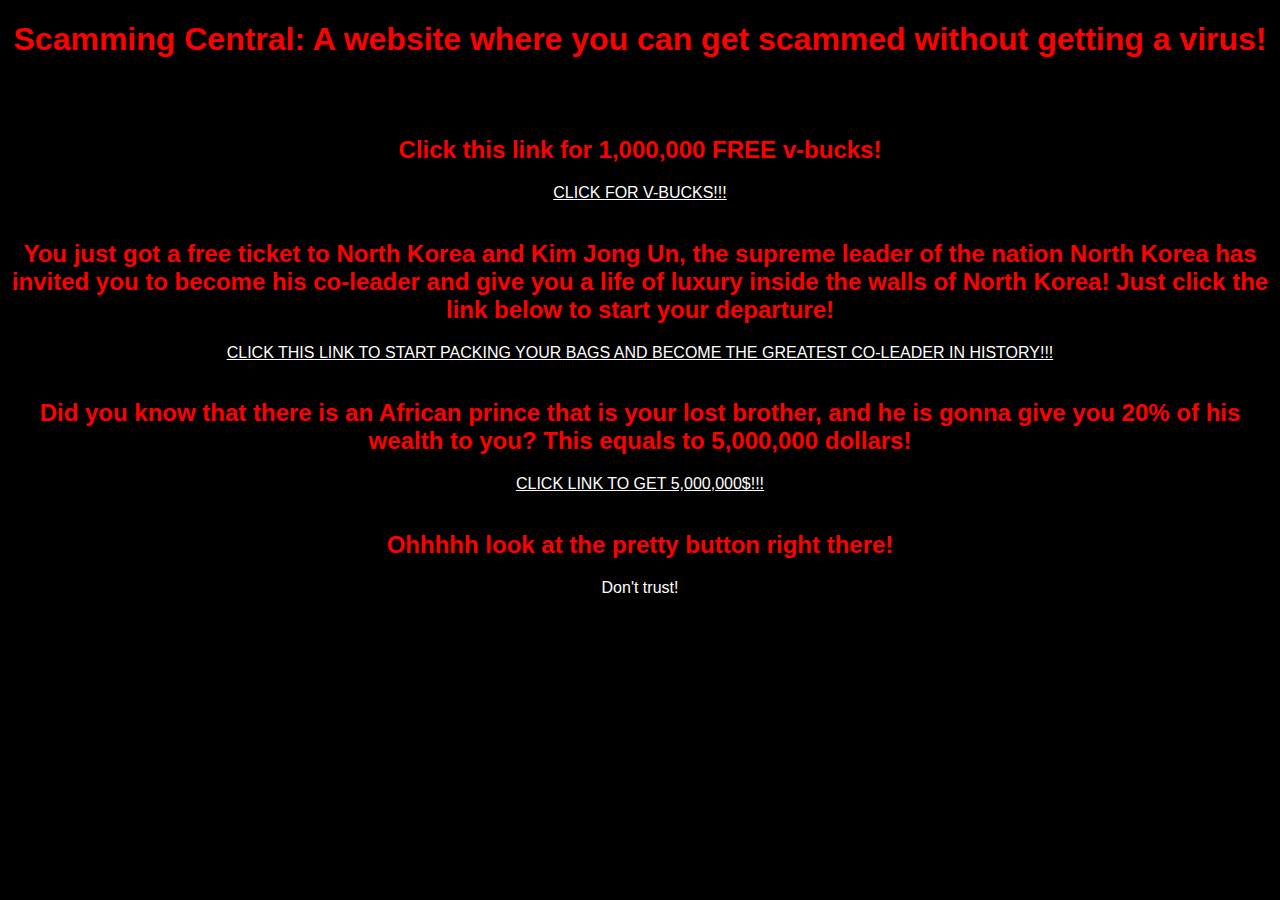
==== index.html @ 3ba80807 "Initial commit" ====
<!DOCTYPE html>
<html>


<head>

	<meta charset="utf-8">
	<meta http-equiv="X-UA-Compatible" content="IE=edge">
	<title>Scamming Central</title>

	<link rel="stylesheet" href="style.css">

</head>


<body>
<h1>Scamming Central: A website where you
can get scammed without getting a virus!</h1>

<br><br>

<h2>Click this link for 1,000,000 <strong>FREE</strong> v-bucks!</h2>

<a href="https://www.youtube.com/watch?v=dQw4w9WgXcQ" target="_blank">CLICK FOR V-BUCKS!!!</a>

<br><br>

<h2>You just got a free ticket to North Korea and Kim
Jong Un, the supreme leader of the nation North Korea
has invited you to become his co-leader and give you
a life of luxury inside the walls of North Korea! Just
click the link below to start your departure!</h2>

<a href="https://www.youtube.com/watch?v=vyrix8F8xkk" target="_blank">
CLICK THIS LINK TO START PACKING YOUR BAGS
AND BECOME THE GREATEST CO-LEADER IN HISTORY!!!</a>

<br><br>

<h2>Did you know that there is an African prince
that is your lost brother, and he is gonna
give you 20% of his wealth to you?
This equals to 5,000,000 dollars!</h2>

<a href="https://i0.kym-cdn.com/photos/images/newsfeed/001/280/647/515.gif" target="_blank">CLICK
LINK TO GET 5,000,000$!!!</a>

<br><br>

<h2>Ohhhhh look at the pretty button right there!</h2>

<a href="pagetwo.html" class="button">Don't trust!</a>

</body>

</html>
---- style.css ----
body {
   text-align: center;
   font-family: Arial;
   color: red;
   background-color: black;
}

.button{
  color: #ffffff;
  text-decoration: none;
  transition-duration: 0.4s;
  background-color: black;
  padding: 12px 22px;
}

.button:hover {
background-color: red;

}

a{
  color: white;
}
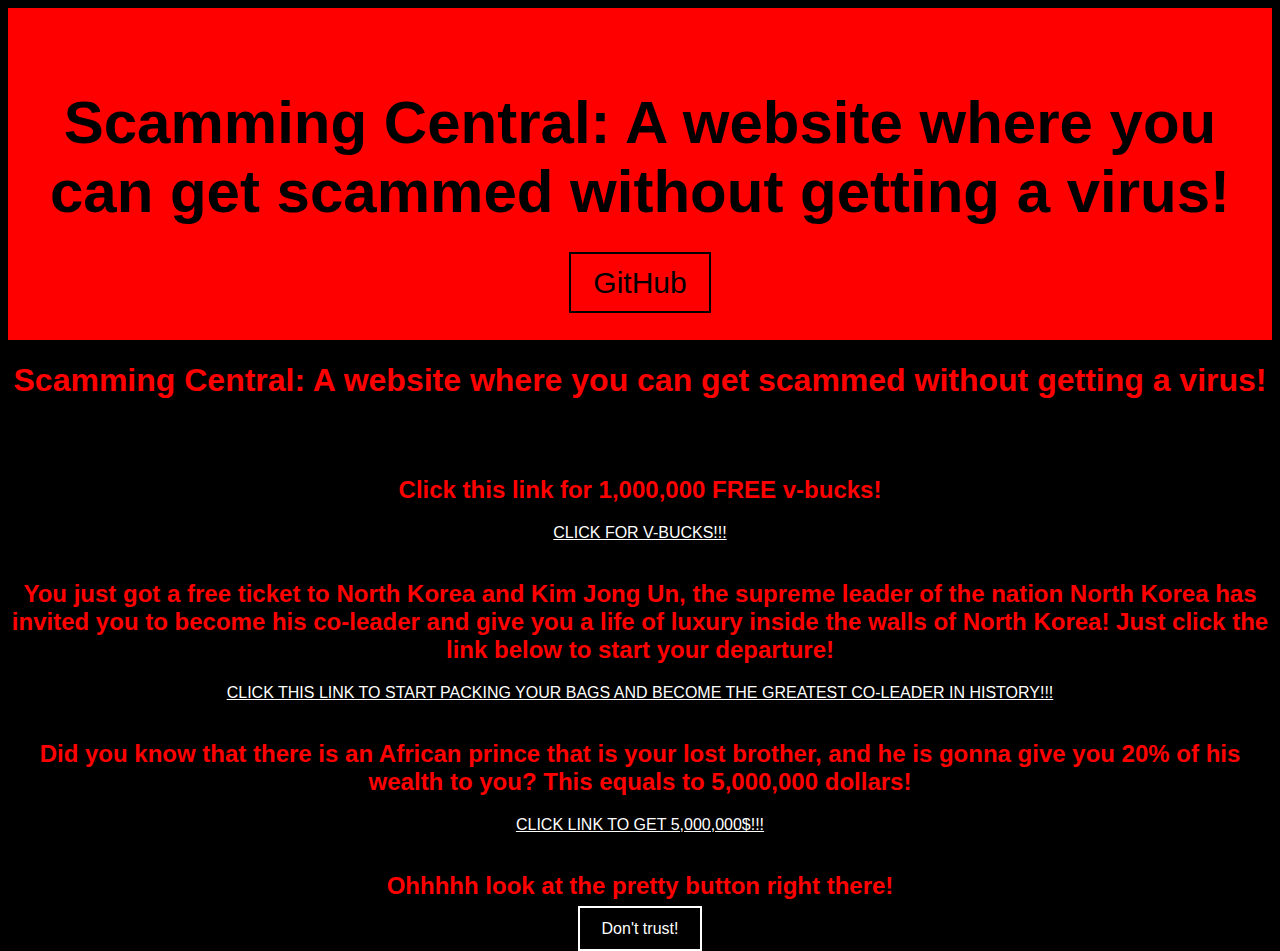
==== commit 116c513b: "Initial commit" ====
--- a/index.html
+++ b/index.html
@@ -14,6 +14,13 @@
 
 
 <body>
+
+<div class="header">
+<h1>Scamming Central: A website where you
+can get scammed without getting a virus!</h1>
+<a href="https://github.com/AxerRed/axerred.github.io" class="button_header">GitHub</a>
+</div>
+
 <h1>Scamming Central: A website where you
 can get scammed without getting a virus!</h1>
 
--- a/style.css
+++ b/style.css
@@ -6,18 +6,40 @@
 }
 
 .button{
-  color: #ffffff;
+  color: white;
   text-decoration: none;
-  transition-duration: 0.4s;
-  background-color: black;
+  transition: all 0.4s;
   padding: 12px 22px;
+  border: 2px solid white;
 }
 
 .button:hover {
-background-color: red;
+color: black;
+background-color: white;
+}
 
-}
 
 a{
   color: white;
 }
+
+.header {
+  padding: 40px;
+  text-align: center;
+  background: red;
+  color: black;
+  font-size: 30px;
+}
+
+.button_header {
+  color: black;
+  text-decoration: none;
+  padding: 12px 22px;
+  transition: all 0.4s;
+  border: 2px solid black
+}
+
+.button_header:hover {
+  color: white;
+  background-color: black;
+}
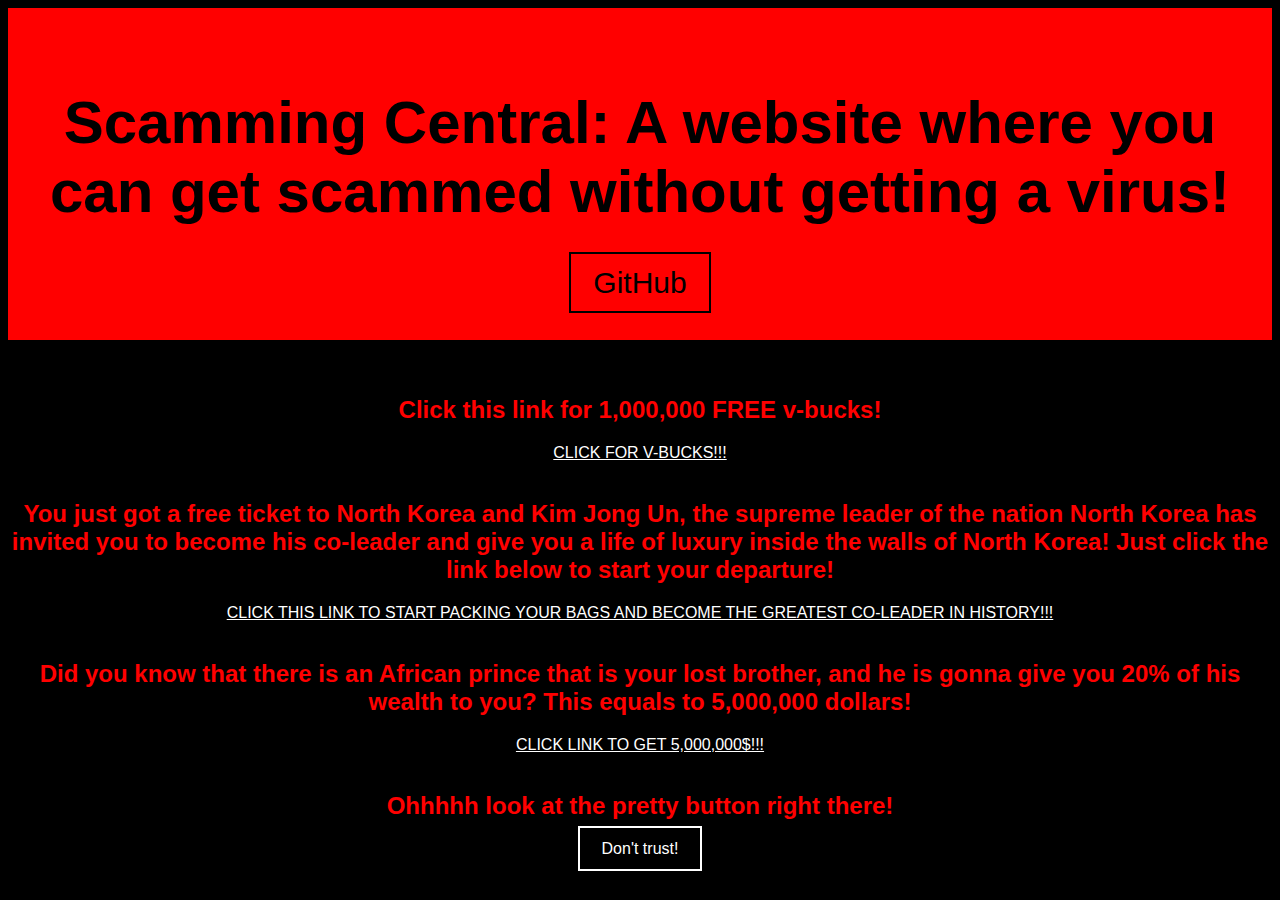
==== commit 9ef42299: "Initial commit" ====
--- a/index.html
+++ b/index.html
@@ -20,9 +20,6 @@
 can get scammed without getting a virus!</h1>
 <a href="https://github.com/AxerRed/axerred.github.io" class="button_header">GitHub</a>
 </div>
-
-<h1>Scamming Central: A website where you
-can get scammed without getting a virus!</h1>
 
 <br><br>
 
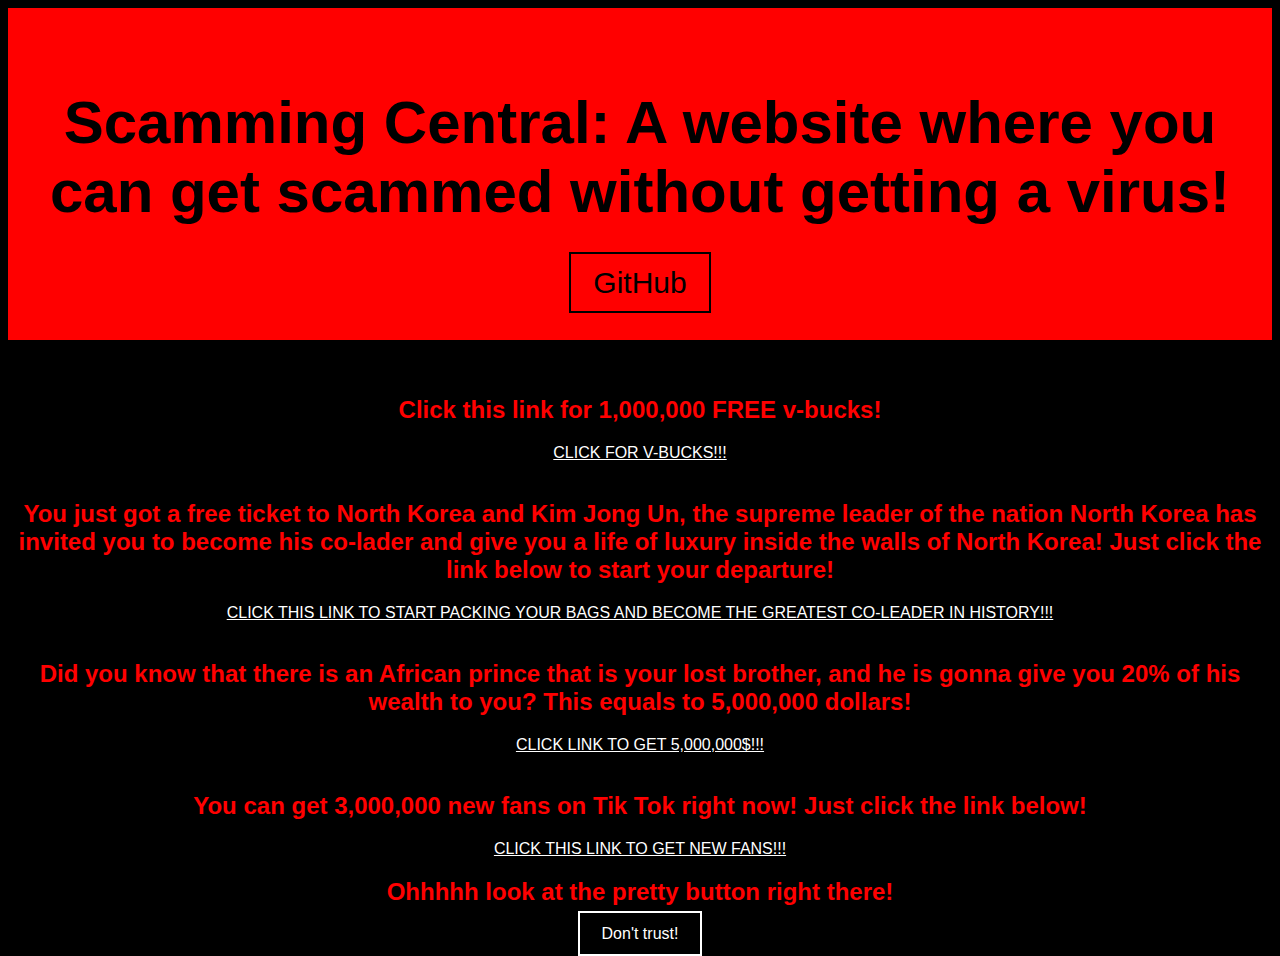
==== commit c670d6ef: "Initial commit" ====
--- a/index.html
+++ b/index.html
@@ -23,7 +23,7 @@
 
 <br><br>
 
-<h2>Click this link for 1,000,000 <strong>FREE</strong> v-bucks!</h2>
+<h2>Click this link for 1,000,000 FREE v-bucks!</h2>
 
 <a href="https://www.youtube.com/watch?v=dQw4w9WgXcQ" target="_blank">CLICK FOR V-BUCKS!!!</a>
 
@@ -31,7 +31,7 @@
 
 <h2>You just got a free ticket to North Korea and Kim
 Jong Un, the supreme leader of the nation North Korea
-has invited you to become his co-leader and give you
+has invited you to become his co-lader and give you
 a life of luxury inside the walls of North Korea! Just
 click the link below to start your departure!</h2>
 
@@ -51,10 +51,14 @@
 
 <br><br>
 
+<h2>You can get 3,000,000 new fans on Tik Tok right now! Just click the link below!</h2>
+
+<a href="https://docs.google.com/document/d/15f1cqYBHY9MSjH3YFshUPbpue7pSLavgB1Z8oRFVgto/edit?usp=sharing">CLICK THIS LINK TO GET NEW FANS!!!</a>
+
 <h2>Ohhhhh look at the pretty button right there!</h2>
 
 <a href="pagetwo.html" class="button">Don't trust!</a>
 
-</body>
+<!--SECRET-->
 
 </html>
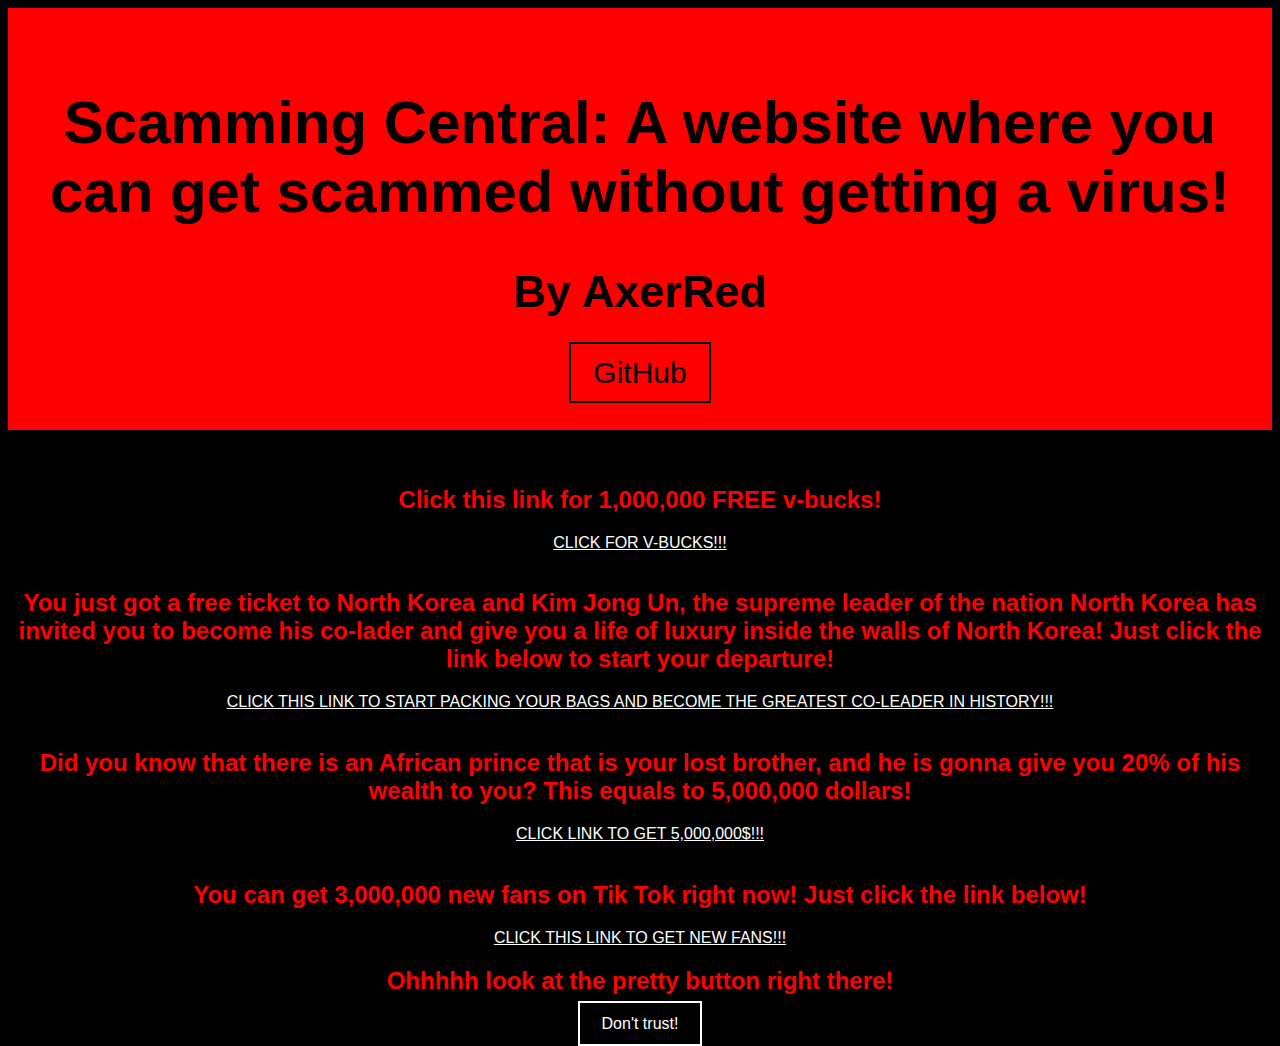
==== commit 5114cbc7: "Initial commit" ====
--- a/index.html
+++ b/index.html
@@ -18,6 +18,10 @@
 <div class="header">
 <h1>Scamming Central: A website where you
 can get scammed without getting a virus!</h1>
+
+
+<h2>By AxerRed</h2>
+
 <a href="https://github.com/AxerRed/axerred.github.io" class="button_header">GitHub</a>
 </div>
 
@@ -59,6 +63,8 @@
 
 <a href="pagetwo.html" class="button">Don't trust!</a>
 
+
+
 <!--SECRET-->
 
 </html>
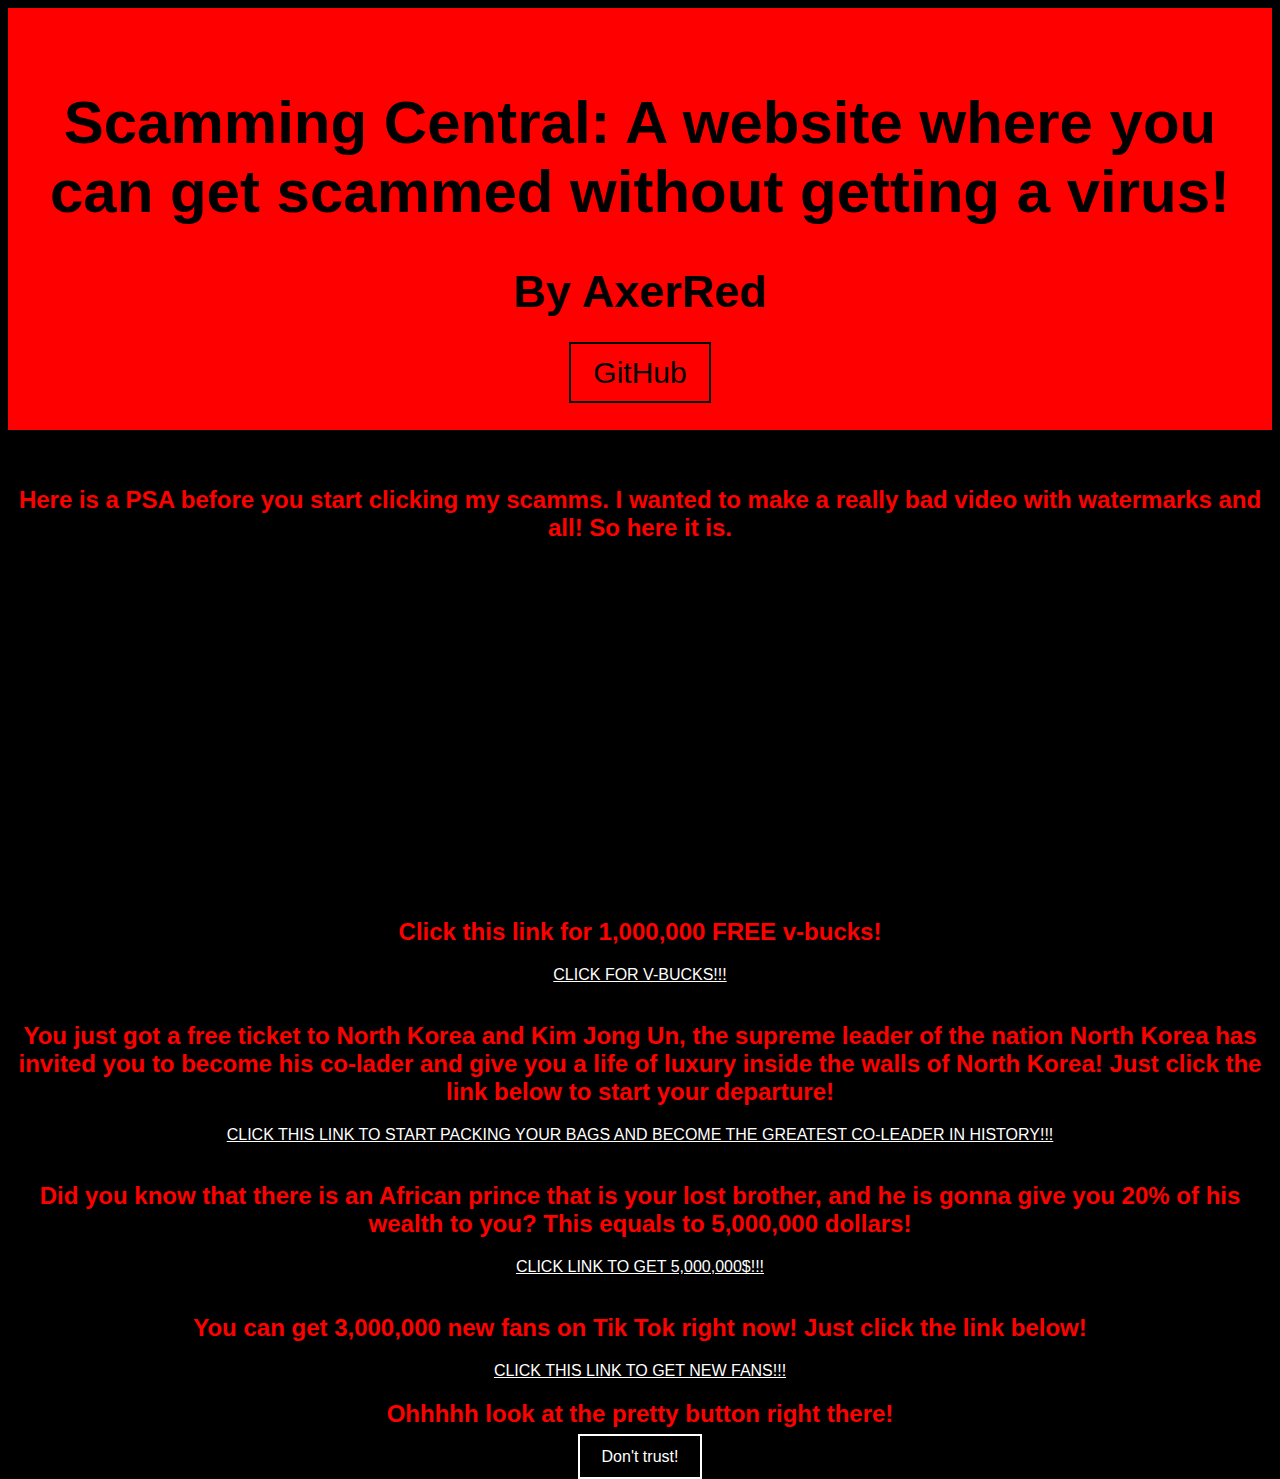
==== commit 66449eb5: "Initial commit" ====
--- a/index.html
+++ b/index.html
@@ -22,8 +22,16 @@
 
 <h2>By AxerRed</h2>
 
+
 <a href="https://github.com/AxerRed/axerred.github.io" class="button_header">GitHub</a>
 </div>
+
+<br><br>
+<h2>Here is a PSA before you start clicking my scamms. I wanted to make a really bad video with
+watermarks and all! So here it is.</h2>
+
+
+<iframe frameborder="0" width="560" height="315" src="https://biteable.com/watch/embed/real-estate-ad-copy-2209928" allowfullscreen="true" allow="autoplay"></iframe>
 
 <br><br>
 
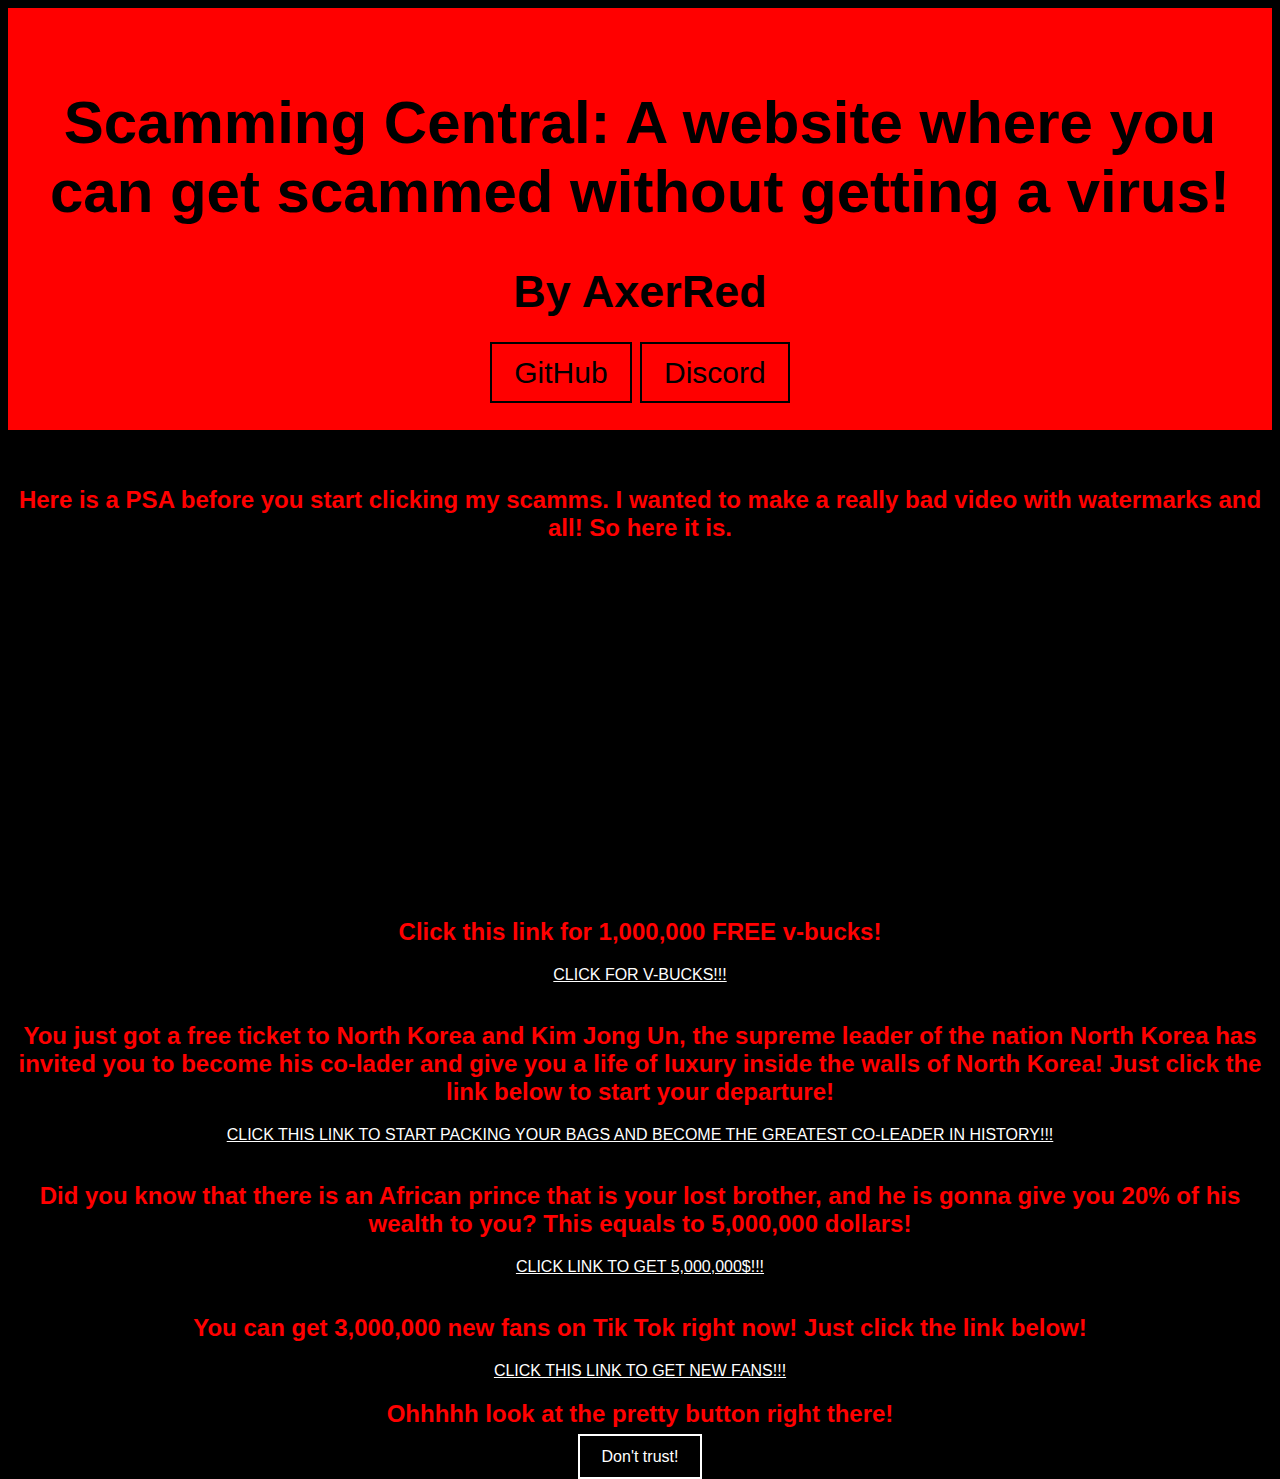
==== commit 737f6f26: "Initial commit" ====
--- a/index.html
+++ b/index.html
@@ -23,7 +23,9 @@
 <h2>By AxerRed</h2>
 
 
-<a href="https://github.com/AxerRed/axerred.github.io" class="button_header">GitHub</a>
+
+<a href="https://github.com/AxerRed/axerred.github.io" class="button_header" target="_blank">GitHub</a>
+<a href="https://discordapp.com/channels/607327079897235456/607327079897235458" class="button_header" target="_blank">Discord</a>
 </div>
 
 <br><br>
